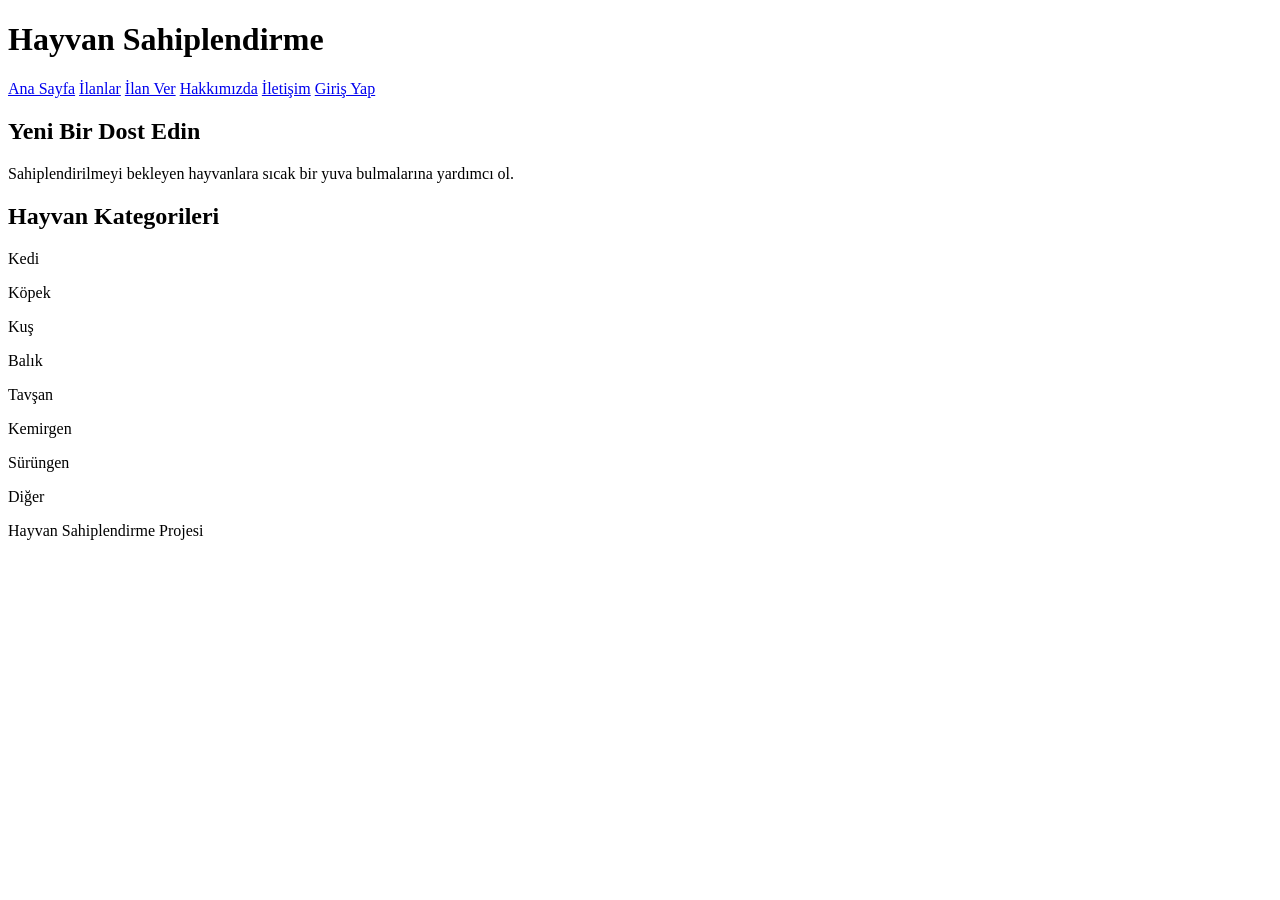
==== index.html @ a1880c62 "Proje temel yapısı oluşturuldu" ====
<!DOCTYPE html>
<html lang="tr">

<head>
    <meta charset="UTF-8">
    <meta name="viewport" content="width=device-width, initial-scale=1.0">
    <title>Hayvan Sahiplendirme</title>
    <link rel="stylesheet" href="css/style.css">
</head>

<body>

    <header>
        <h1>Hayvan Sahiplendirme</h1>

        <nav>
            <a href="index.html">Ana Sayfa</a>
            <a href="ilanlar.html">İlanlar</a>
            <a href="ilan-ver.html">İlan Ver</a>
            <a href="hakkimizda.html">Hakkımızda</a>
            <a href="iletisim.html">İletişim</a>
            <a href="giris.html">Giriş Yap</a>
        </nav>
    </header>

    <main>
        <section>
            <h2>Yeni Bir Dost Edin</h2>
            <p>Sahiplendirilmeyi bekleyen hayvanlara sıcak bir yuva bulmalarına yardımcı ol.</p>
        </section>

        <section>
            <h2>Hayvan Kategorileri</h2>

            <p>Kedi</p>
            <p>Köpek</p>
            <p>Kuş</p>
            <p>Balık</p>
            <p>Tavşan</p>
            <p>Kemirgen</p>
            <p>Sürüngen</p>
            <p>Diğer</p>
        </section>
    </main>

    <footer>
        <p>Hayvan Sahiplendirme Projesi</p>
    </footer>

    <script src="js/script.js"></script>

</body>
</html>
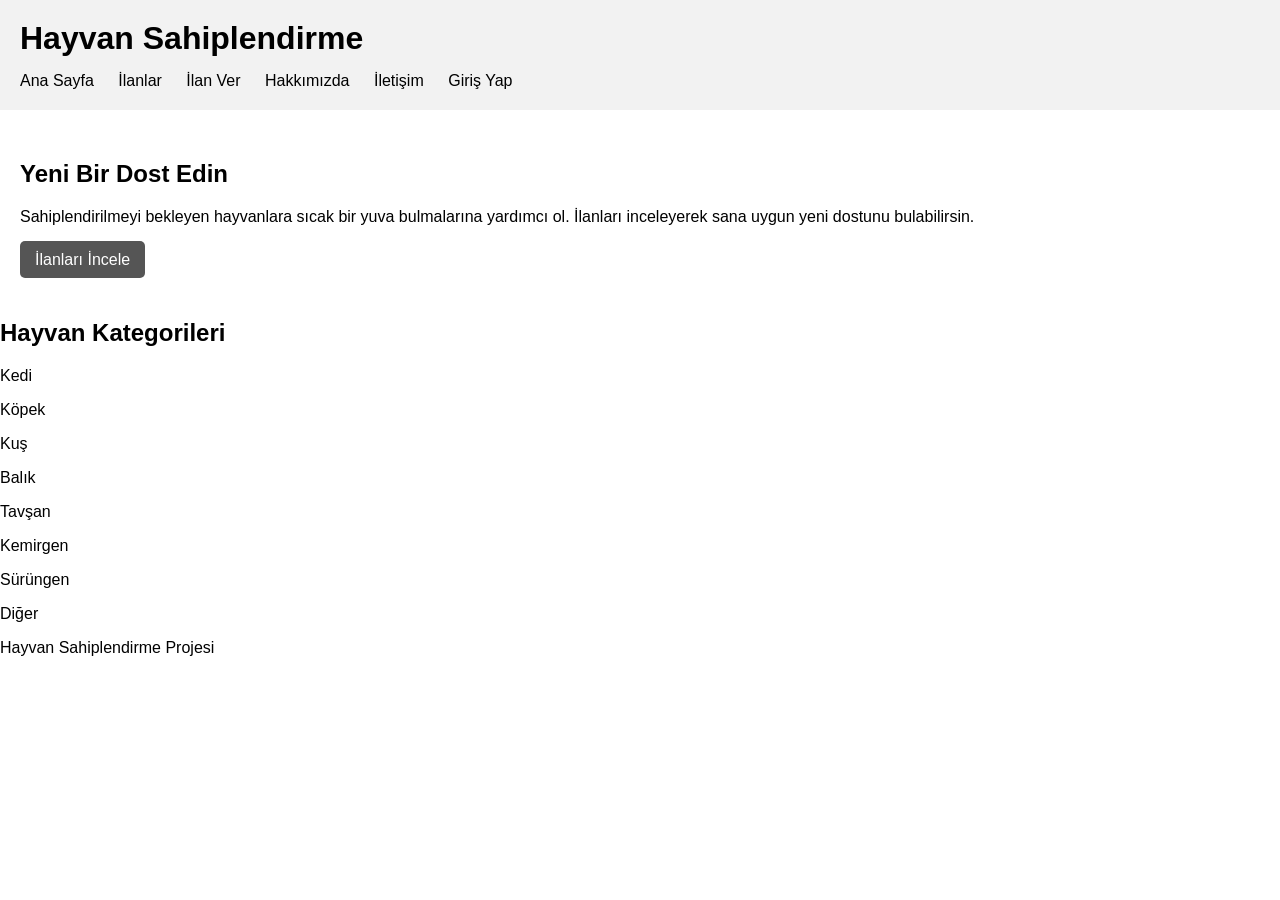
==== commit 3c10961a: "Ana sayfa tanıtım alanı ve ilan bağlantısı eklendi" ====
--- a/index.html
+++ b/index.html
@@ -24,11 +24,16 @@
     </header>
 
     <main>
-        <section>
-            <h2>Yeni Bir Dost Edin</h2>
-            <p>Sahiplendirilmeyi bekleyen hayvanlara sıcak bir yuva bulmalarına yardımcı ol.</p>
-        </section>
+        <section class="tanitim">
+    <h2>Yeni Bir Dost Edin</h2>
 
+    <p>
+        Sahiplendirilmeyi bekleyen hayvanlara sıcak bir yuva bulmalarına yardımcı ol.
+        İlanları inceleyerek sana uygun yeni dostunu bulabilirsin.
+    </p>
+
+    <a href="ilanlar.html" class="ilan-buton">İlanları İncele</a>
+</section>
         <section>
             <h2>Hayvan Kategorileri</h2>
 
--- a/css/style.css
+++ b/css/style.css
@@ -0,0 +1,43 @@
+body {
+    margin: 0;
+    font-family: Arial, sans-serif;
+}
+
+header {
+    background-color: #f2f2f2;
+    padding: 20px;
+}
+
+header h1 {
+    margin: 0 0 15px 0;
+}
+
+nav a {
+    text-decoration: none;
+    color: black;
+    margin-right: 20px;
+}
+
+nav a:hover {
+    color: #666;
+}
+
+.tanitim {
+    padding: 30px 20px;
+}
+
+.tanitim p {
+    margin-bottom: 25px;
+}
+
+.ilan-buton {
+    text-decoration: none;
+    background-color: #555;
+    color: white;
+    padding: 10px 15px;
+    border-radius: 5px;
+}
+
+.ilan-buton:hover {
+    background-color: #333;
+}
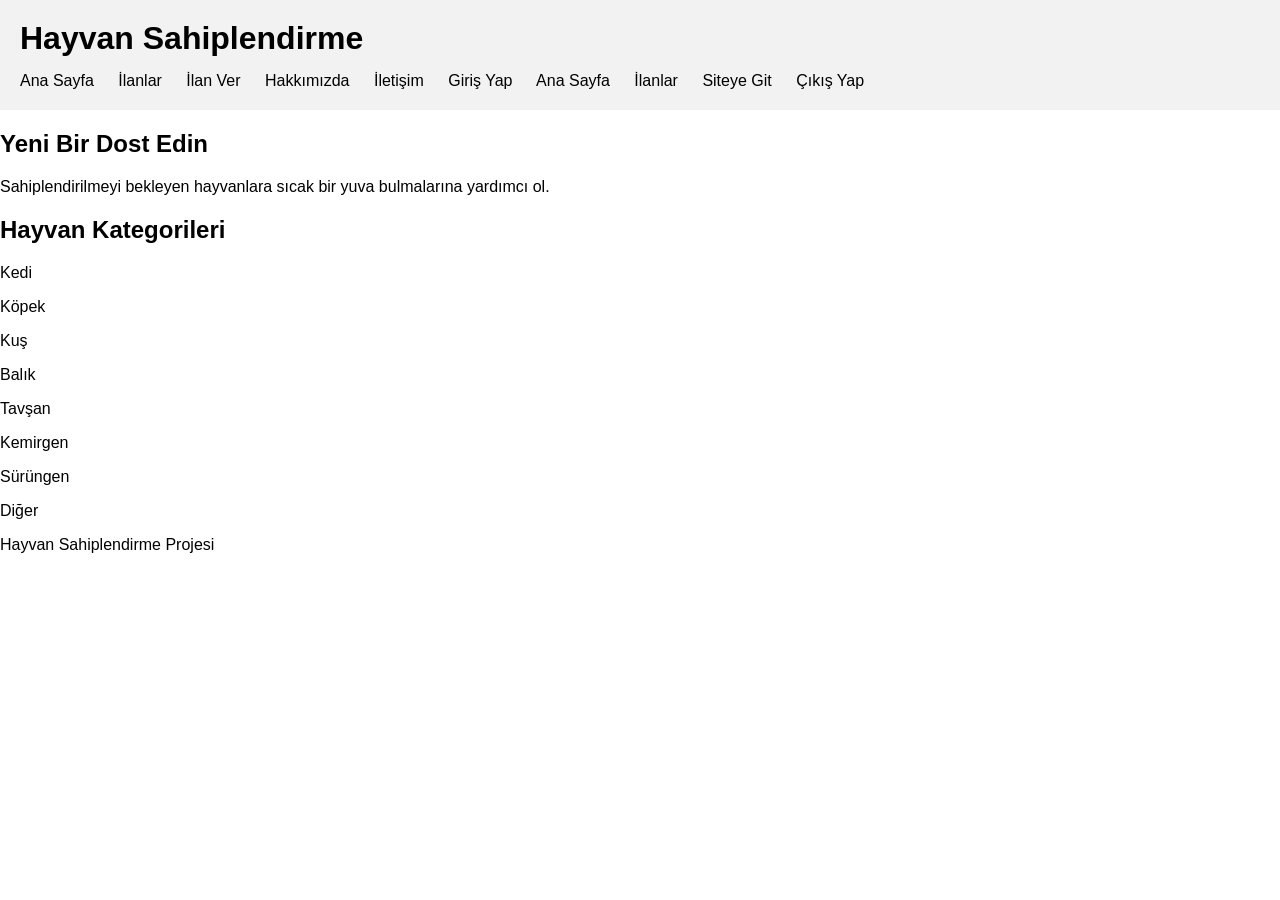
==== commit ce7acd53: "v1.1 Admin paneli ve admin giriş sistemi eklendi" ====
--- a/index.html
+++ b/index.html
@@ -20,20 +20,20 @@
             <a href="hakkimizda.html">Hakkımızda</a>
             <a href="iletisim.html">İletişim</a>
             <a href="giris.html">Giriş Yap</a>
+        
+    <a href="admin-panel.php">Ana Sayfa</a>
+    <a href="admin-panel.php">İlanlar</a>
+    <a href="index.html">Siteye Git</a>
+    <a href="admin-cikis.php">Çıkış Yap</a>
         </nav>
     </header>
 
     <main>
-        <section class="tanitim">
-    <h2>Yeni Bir Dost Edin</h2>
+        <section>
+            <h2>Yeni Bir Dost Edin</h2>
+            <p>Sahiplendirilmeyi bekleyen hayvanlara sıcak bir yuva bulmalarına yardımcı ol.</p>
+        </section>
 
-    <p>
-        Sahiplendirilmeyi bekleyen hayvanlara sıcak bir yuva bulmalarına yardımcı ol.
-        İlanları inceleyerek sana uygun yeni dostunu bulabilirsin.
-    </p>
-
-    <a href="ilanlar.html" class="ilan-buton">İlanları İncele</a>
-</section>
         <section>
             <h2>Hayvan Kategorileri</h2>
 
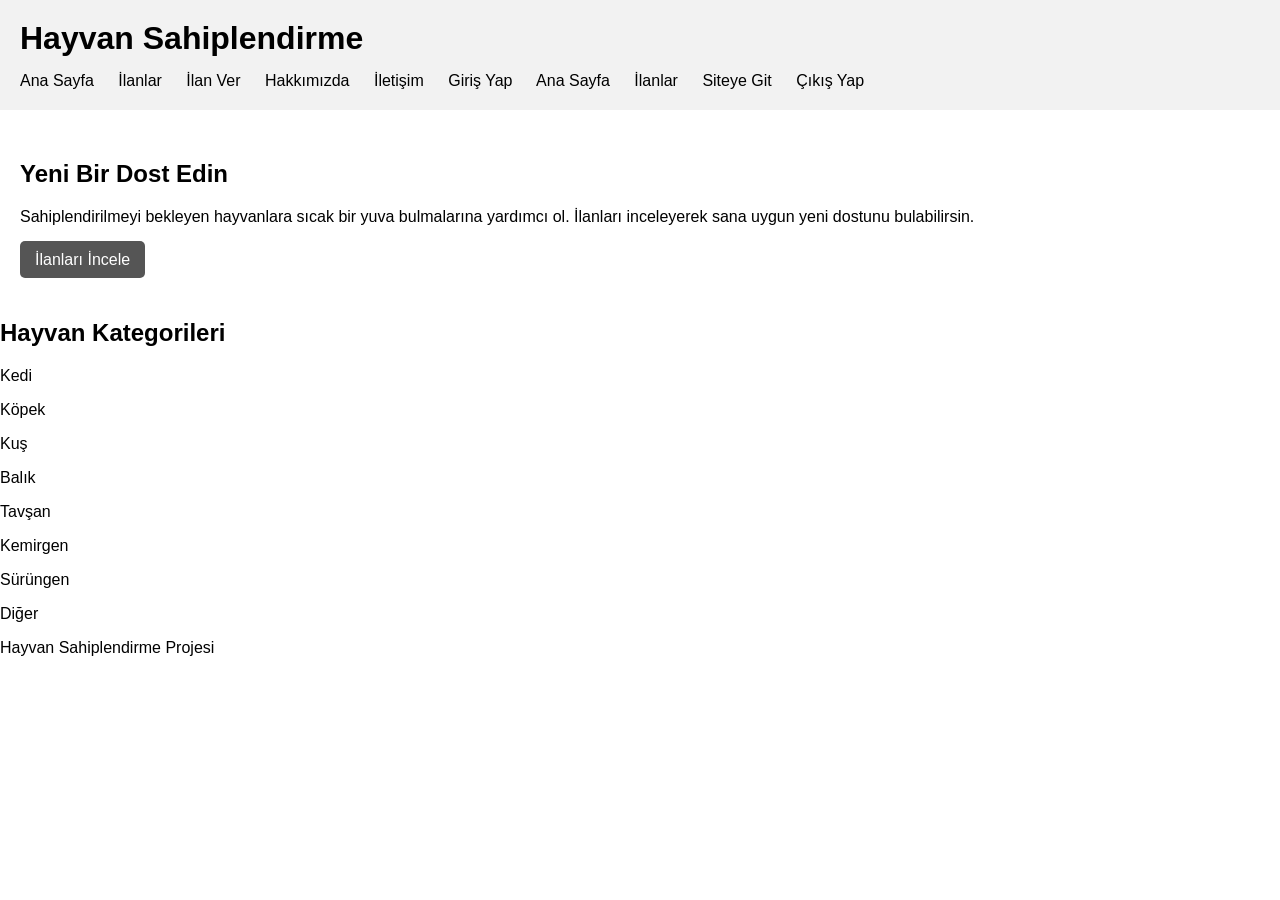
==== commit 5e49d1a9: "Merge branch 'main' of https://github.com/ruveydaysr/SAT-2026-SENA-RUVEYDA-IREM-AYSE" ====
--- a/index.html
+++ b/index.html
@@ -29,11 +29,16 @@
     </header>
 
     <main>
-        <section>
-            <h2>Yeni Bir Dost Edin</h2>
-            <p>Sahiplendirilmeyi bekleyen hayvanlara sıcak bir yuva bulmalarına yardımcı ol.</p>
-        </section>
+        <section class="tanitim">
+    <h2>Yeni Bir Dost Edin</h2>
 
+    <p>
+        Sahiplendirilmeyi bekleyen hayvanlara sıcak bir yuva bulmalarına yardımcı ol.
+        İlanları inceleyerek sana uygun yeni dostunu bulabilirsin.
+    </p>
+
+    <a href="ilanlar.html" class="ilan-buton">İlanları İncele</a>
+</section>
         <section>
             <h2>Hayvan Kategorileri</h2>
 
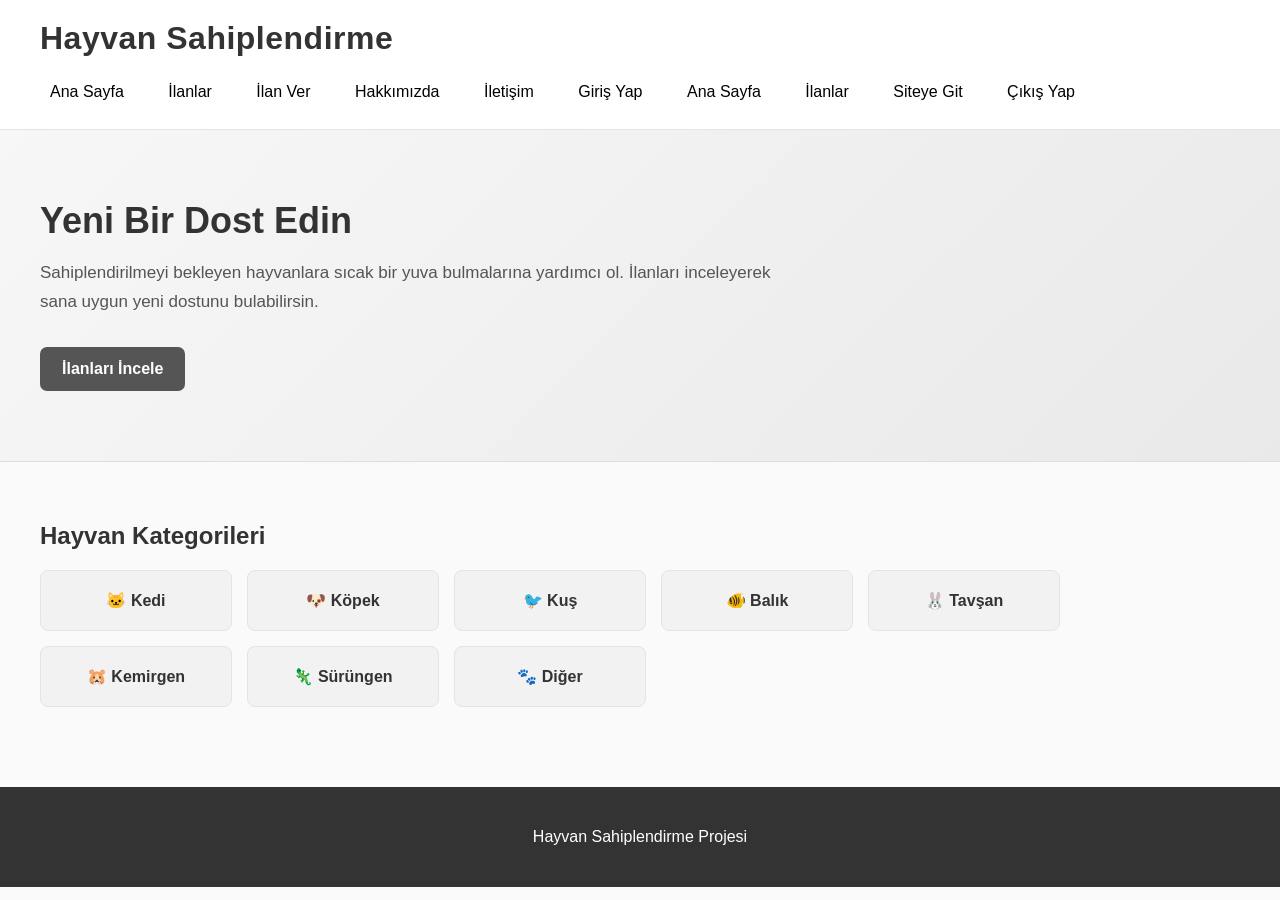
==== commit 132eada3: "Ana sayfa CSS tasarımı geliştirildi" ====
--- a/index.html
+++ b/index.html
@@ -39,18 +39,20 @@
 
     <a href="ilanlar.html" class="ilan-buton">İlanları İncele</a>
 </section>
-        <section>
-            <h2>Hayvan Kategorileri</h2>
+   <section class="kategoriler">
+    <h2>Hayvan Kategorileri</h2>
 
-            <p>Kedi</p>
-            <p>Köpek</p>
-            <p>Kuş</p>
-            <p>Balık</p>
-            <p>Tavşan</p>
-            <p>Kemirgen</p>
-            <p>Sürüngen</p>
-            <p>Diğer</p>
-        </section>
+    <div class="kategori-listesi">
+        <div class="kategori">🐱 Kedi</div>
+        <div class="kategori">🐶 Köpek</div>
+        <div class="kategori">🐦 Kuş</div>
+        <div class="kategori">🐠 Balık</div>
+        <div class="kategori">🐰 Tavşan</div>
+        <div class="kategori">🐹 Kemirgen</div>
+        <div class="kategori">🦎 Sürüngen</div>
+        <div class="kategori">🐾 Diğer</div>
+    </div>
+</section>
     </main>
 
     <footer>
--- a/css/style.css
+++ b/css/style.css
@@ -40,4 +40,193 @@
 
 .ilan-buton:hover {
     background-color: #333;
+}
+.kategoriler {
+    padding: 30px 20px;
+}
+
+.kategoriler h2 {
+    margin-bottom: 20px;
+}
+
+.kategori-listesi {
+    display: flex;
+    flex-wrap: wrap;
+    gap: 15px;
+}
+
+.kategori {
+    background-color: #f2f2f2;
+    padding: 20px;
+    width: 150px;
+    text-align: center;
+    border-radius: 8px;
+    font-weight: bold;
+    cursor: pointer;
+}
+
+.kategori:hover {
+    background-color: #dddddd;
+}
+/* Ana sayfa genel görünüm */
+body {
+    background-color: #fafafa;
+    color: #333;
+}
+
+/* Üst menü */
+header {
+    background-color: white;
+    padding: 20px 40px;
+    border-bottom: 1px solid #e5e5e5;
+}
+
+header h1 {
+    color: #333;
+    font-size: 30px;
+}
+
+nav {
+    margin-top: 18px;
+}
+
+nav a {
+    display: inline-block;
+    padding: 8px 10px;
+    border-radius: 5px;
+}
+
+nav a:hover {
+    background-color: #eeeeee;
+    color: #333;
+}
+
+/* Ana tanıtım alanı */
+.tanitim {
+    padding: 60px 40px;
+    background-color: #f5f5f5;
+}
+
+.tanitim h2 {
+    font-size: 32px;
+    margin-top: 0;
+    margin-bottom: 15px;
+}
+
+.tanitim p {
+    font-size: 17px;
+    line-height: 1.6;
+}
+
+/* İlanları incele butonu */
+.ilan-buton {
+    display: inline-block;
+    padding: 12px 20px;
+    transition: 0.3s;
+}
+
+.ilan-buton:hover {
+    transform: translateY(-2px);
+}
+
+/* Kategori bölümü */
+.kategoriler {
+    padding: 40px;
+}
+
+/* Alt bölüm */
+footer {
+    margin-top: 40px;
+    padding: 25px 40px;
+    background-color: #333;
+    color: white;
+    text-align: center;
+}
+/* Tanıtım alanını daha modern göster */
+.tanitim {
+    padding: 70px 40px;
+    background: linear-gradient(135deg, #f7f7f7, #e9e9e9);
+    border-bottom: 1px solid #ddd;
+}
+
+.tanitim h2 {
+    font-size: 36px;
+    margin-bottom: 15px;
+}
+
+.tanitim p {
+    max-width: 750px;
+    font-size: 17px;
+    line-height: 1.7;
+    color: #555;
+}
+
+.ilan-buton {
+    display: inline-block;
+    margin-top: 5px;
+    padding: 13px 22px;
+    font-weight: bold;
+    border-radius: 7px;
+    transition: 0.3s;
+}
+
+.ilan-buton:hover {
+    transform: translateY(-2px);
+}
+
+/* Kategori kartlarını biraz daha modern yap */
+.kategori {
+    border: 1px solid #e4e4e4;
+    transition: 0.3s;
+}
+
+.kategori:hover {
+    transform: translateY(-4px);
+    box-shadow: 0 5px 15px rgba(0, 0, 0, 0.10);
+}
+
+/* Sayfanın telefonda da düzgün görünmesi için */
+@media (max-width: 768px) {
+
+    header {
+        padding: 20px;
+    }
+
+    nav a {
+        margin-right: 5px;
+        margin-bottom: 5px;
+    }
+
+    .tanitim {
+        padding: 40px 20px;
+    }
+
+    .tanitim h2 {
+        font-size: 28px;
+    }
+
+    .kategoriler {
+        padding: 30px 20px;
+    }
+
+    .kategori {
+        width: 100%;
+    }
+}
+header {
+    box-shadow: 0 2px 8px rgba(0, 0, 0, 0.08);
+}
+
+header h1 {
+    font-size: 32px;
+    letter-spacing: 0.5px;
+}
+
+nav a {
+    transition: 0.3s;
+}
+
+nav a:hover {
+    background-color: #333;
+    color: white;
 }
